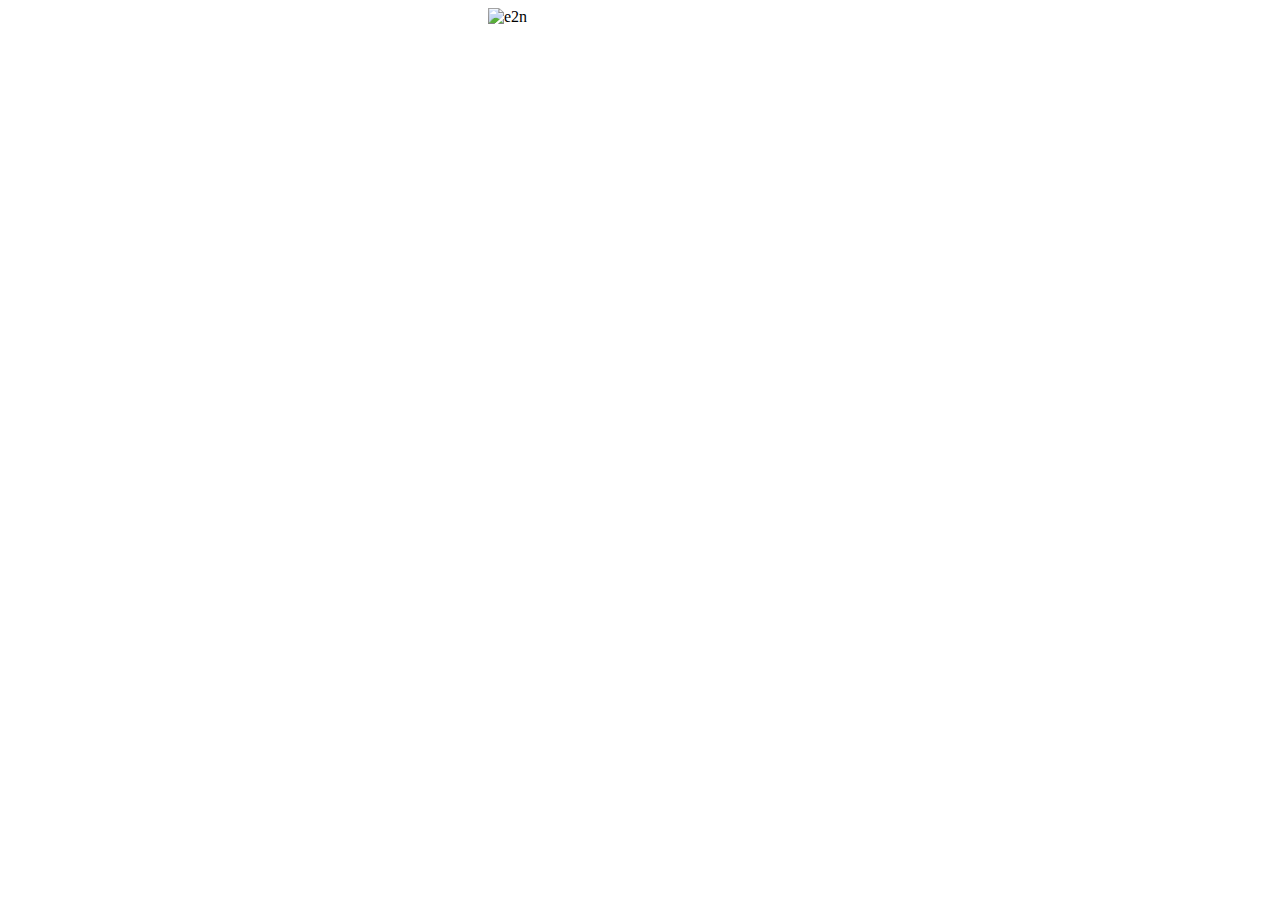
==== index.html @ f7dbbfe0 "création du projet memento" ====
<!DOCTYPE html>
<html>
   <head>
    <meta charset="utf-8">
    <link rel="stylesheet" href="assets/css/style.css">
    <title>Mon Mémento</title>
    <img class="e2n" src="/home/pierre/Documents/website/Memento/assets/img/e2n.jpg" alt="e2n" style="width:304px;height:228px ;">
  </head>
  <body>
        <pre><code></code></pre>
  </body>
  <footer>

  </footer>
</html>
---- assets/css/style.css ----
h1{
  color : red ;
  text-align: center ;
}


h2{
  color : green ;
}


.nb{
  text-decoration: underline;
  text-decoration-color: red ;
}


div{
display: inline;
  font-weight: bold;
}
 p{display: inline;}

.e2n{

  display: block;
  margin-left: auto;
  margin-right: auto;
 }
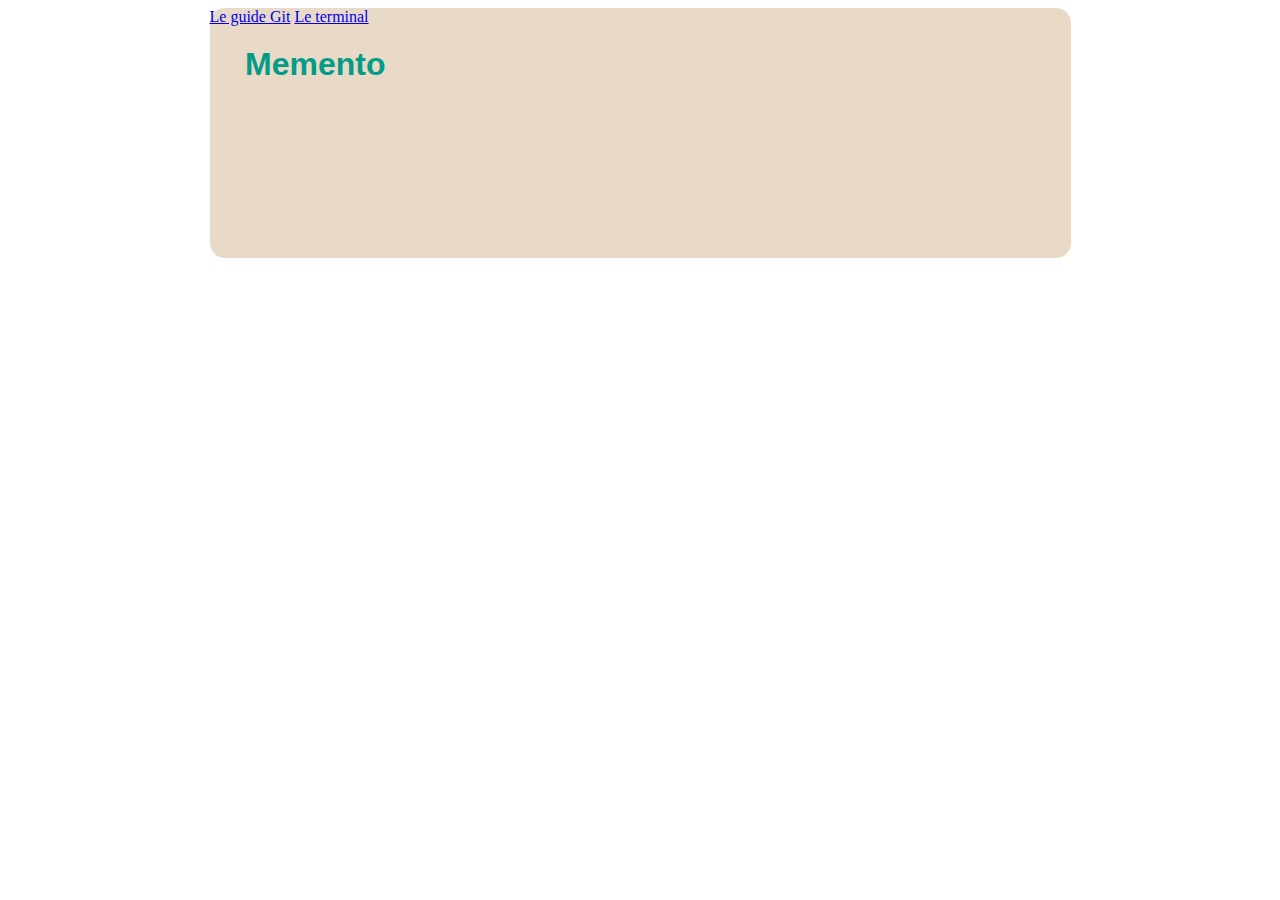
==== commit 108979b8: "Modification ligne style et index" ====
--- a/index.html
+++ b/index.html
@@ -2,11 +2,22 @@
 <html>
    <head>
     <meta charset="utf-8">
-    <link rel="stylesheet" href="assets/css/style.css">
+    <link rel="stylesheet" href="assets/css/index.css">
     <title>Mon Mémento</title>
-    <img class="e2n" src="/home/pierre/Documents/website/Memento/assets/img/e2n.jpg" alt="e2n" style="width:304px;height:228px ;">
   </head>
   <body>
+    <header>
+      <a href="index.html"><h1>Memento</h1></a>
+    <!--
+      <img class="e2n" src="/home/pierre/Documents/website/Memento/assets/img/e2n.jpg" alt="e2n" style="width:304px;height:228px ;">
+      <a href="Git.html"><img class="e2n" src="/home/pierre/Documents/website/Memento/assets/img/git_logo.png" alt="e2n" title="Git" style="width:304px;height:228px ;"></a>
+      <a href="Ligne_de_commandes.html"><img class="e2n" src="/home/pierre/Documents/website/Memento/assets/img/Apps-Terminal-Pc-104-icon.png" alt="e2n" title="Lignes de commandes" style="width:304px;height:228px ;"></a>
+    -->
+    <div>
+      <a href="Git.html">Le guide Git</a>
+      <a href="Ligne_de_commandes.html">Le terminal</a>
+    </div>
+    </header>
         <pre><code></code></pre>
   </body>
   <footer>
--- a/assets/css/index.css
+++ b/assets/css/index.css
@@ -0,0 +1,21 @@
+header{
+  margin:auto;
+  background: url(/home/pierre/Documents/website/Memento/assets/img/e2n.jpg) ;
+  background-repeat: no-repeat;
+  background-color: #E8DAC7 ;
+  background-position: center;
+  background-size:contain;
+  width:861px;
+  height: 250px;
+  border-radius: 15px;
+}
+
+header h1 {
+  font-family: "Comic sans MS ", sans-serif;
+  color: #049B87 ;
+  text-decoration: none;
+  position: absolute;
+  left: 245px;
+  top: 25px;
+
+}
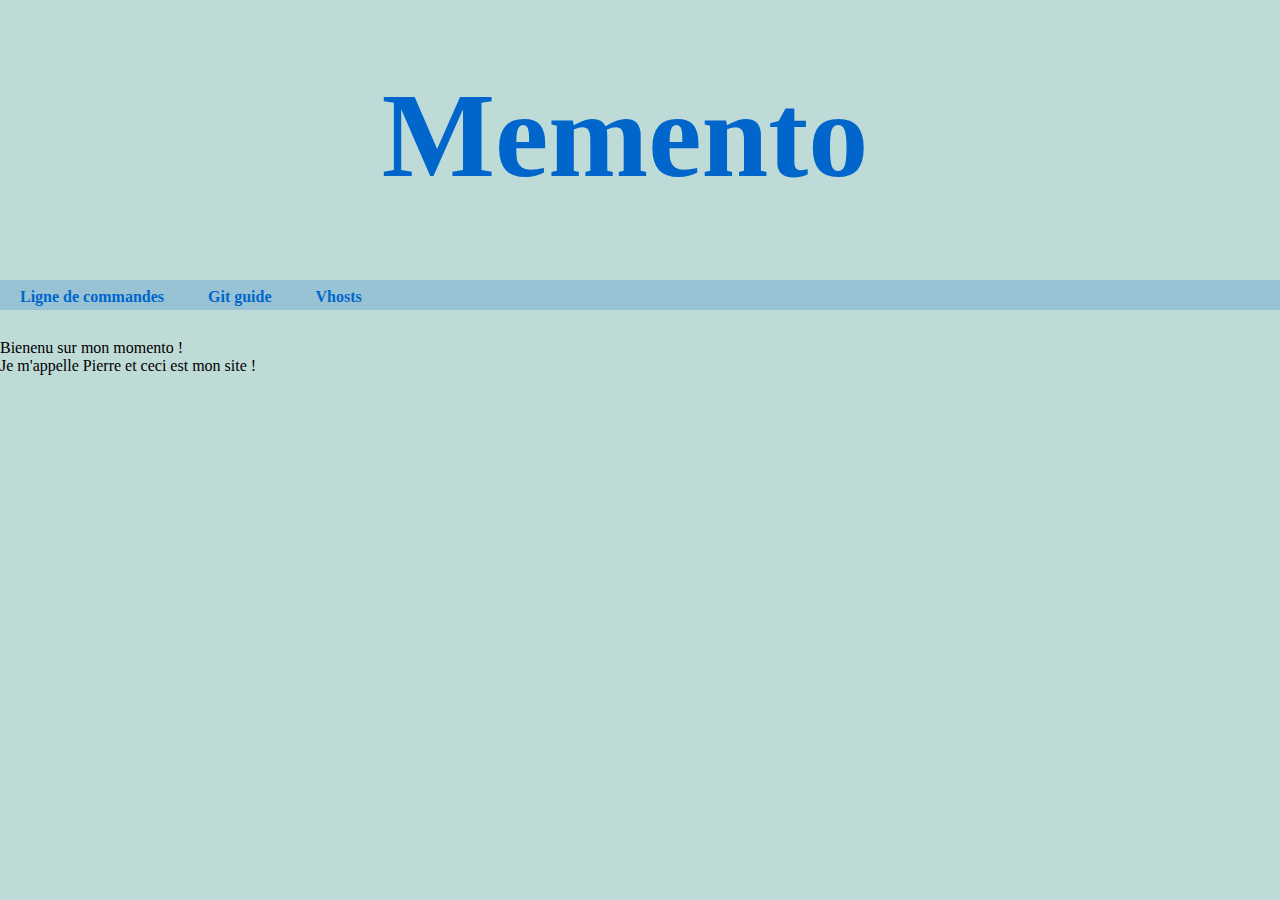
==== commit 3b33dffc: "Ajout de la page git et vhost + modification de l'accueil et du CSS" ====
--- a/index.html
+++ b/index.html
@@ -1,26 +1,19 @@
 <!DOCTYPE html>
 <html>
-   <head>
+  <head>
     <meta charset="utf-8">
     <link rel="stylesheet" href="assets/css/index.css">
     <title>Mon Mémento</title>
   </head>
   <body>
     <header>
-      <a href="index.html"><h1>Memento</h1></a>
-    <!--
-      <img class="e2n" src="/home/pierre/Documents/website/Memento/assets/img/e2n.jpg" alt="e2n" style="width:304px;height:228px ;">
-      <a href="Git.html"><img class="e2n" src="/home/pierre/Documents/website/Memento/assets/img/git_logo.png" alt="e2n" title="Git" style="width:304px;height:228px ;"></a>
-      <a href="Ligne_de_commandes.html"><img class="e2n" src="/home/pierre/Documents/website/Memento/assets/img/Apps-Terminal-Pc-104-icon.png" alt="e2n" title="Lignes de commandes" style="width:304px;height:228px ;"></a>
-    -->
-    <div>
-      <a href="Git.html">Le guide Git</a>
-      <a href="Ligne_de_commandes.html">Le terminal</a>
-    </div>
+        <h1 id="titre">Memento<h1>
     </header>
-        <pre><code></code></pre>
+    <div id="navigation"></div>
+    <a href="Ligne_de_commandes.html" class="bouton">Ligne de commandes</a>
+    <a href="Git.html" class="bouton">Git guide</a>
+    <a href="vhost.html" class="bouton">Vhosts</a>
+    <p>Bienenu sur mon momento !</p>
+    <p>Je m'appelle Pierre et ceci est mon site !</p>
   </body>
-  <footer>
-
-  </footer>
 </html>
--- a/assets/css/index.css
+++ b/assets/css/index.css
@@ -1,21 +1,62 @@
-header{
-  margin:auto;
-  background: url(/home/pierre/Documents/website/Memento/assets/img/e2n.jpg) ;
-  background-repeat: no-repeat;
-  background-color: #E8DAC7 ;
-  background-position: center;
-  background-size:contain;
-  width:861px;
-  height: 250px;
-  border-radius: 15px;
+*{
+  margin: auto;
 }
 
-header h1 {
-  font-family: "Comic sans MS ", sans-serif;
-  color: #049B87 ;
-  text-decoration: none;
-  position: absolute;
-  left: 245px;
-  top: 25px;
+ header{
+   background: url(/home/pierre/Documents/website/Memento/assets/img/blocnote.png) no-repeat;
+   margin: auto;
+   width: 861px;
+	 height: 300px;
+	 border-radius: 25px;
+ }
+ #titre{
+  position: relative;
+  color: #0066CC;
+  padding-left: 20%;
+  font-size: 120px;
+  padding-top: 67px;
+ }
+ #navigation
+ {
+   margin-top: -20px;
+   height: 30px;
+   background-color: #0066CC;
+   opacity: 0.2;
+ }
 
+a.bouton{
+    top: -28px;
+    position: relative;
+		display:inline;
+    padding: 20px;
+    font-weight: bold;
+		color:#0066CC;
+		line-height:29px;
+		text-decoration:none;
+	}
+
+a:hover.bouton{
+	color:blue;
 }
+
+a.menu{
+    top: -28px;
+    position: relative;
+		display:inline;
+    padding: 20px;
+    font-weight: bold;
+		color:#0066CC;
+		line-height:29px;
+		text-decoration:none;
+	}
+
+a:hover.menu{
+	color:blue;
+}
+
+body{
+  background-color: #BEDBD7;
+}
+
+ul ul {display: none;}
+li:hover ul.niveau2, li li:hover ul.niveau3 {display:block;}
